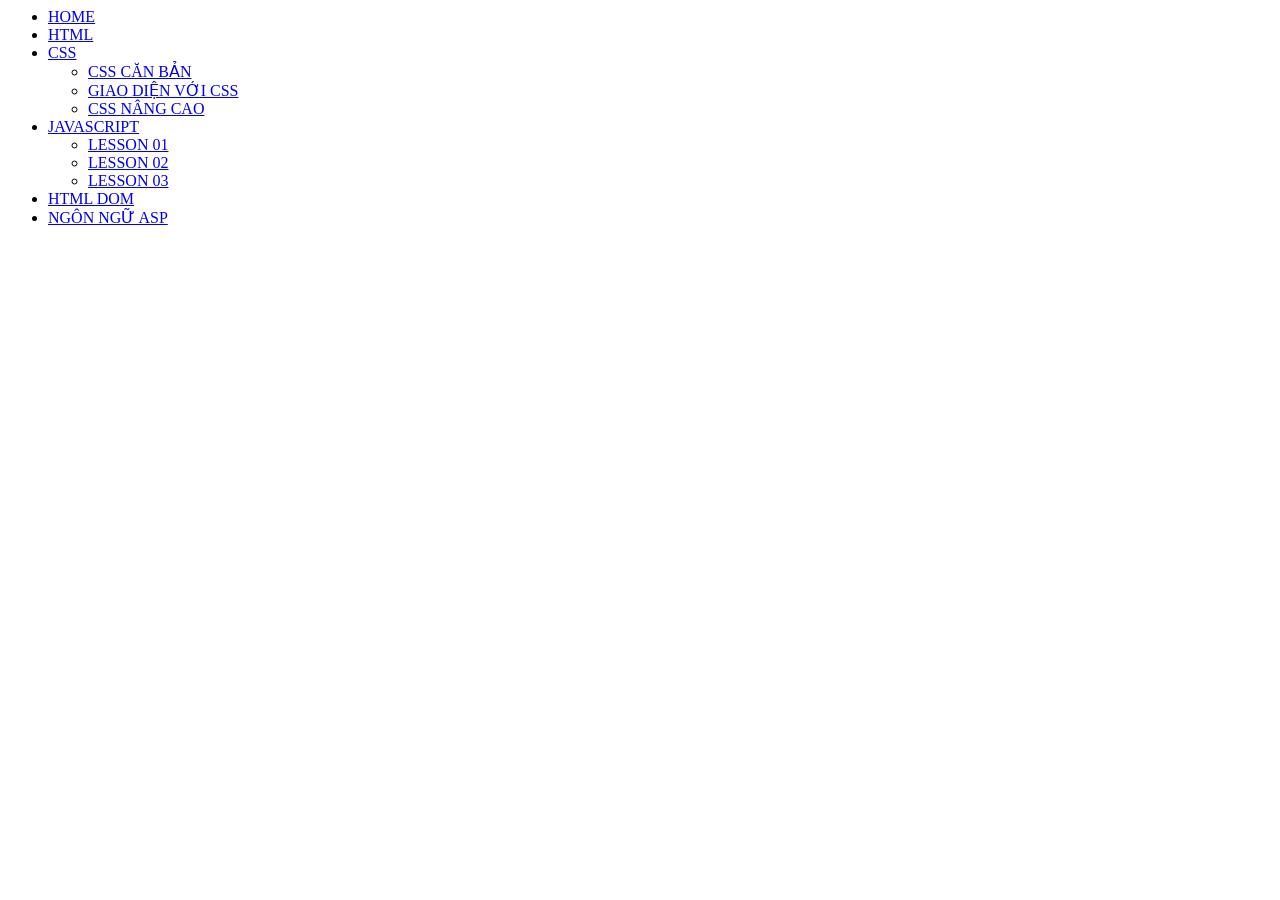
==== home.html @ 359251de "Add files via upload" ====
<html>
<head>
    <title>K244161777</title>
    <style> 
        @import url(../css/main.css);
    </style>
</head>
    <body>
        <div id="container">  
        <ul>
        <li> <a href="#">HOME</a></li>
        <li> <a href="#">HTML</a></li>
        <li> <a href="#">CSS</a>
            <ul>
            <li> <a href="#">CSS CĂN BẢN</a></li>
            <li> <a href="#">GIAO DIỆN VỚI CSS</a></li>
            <li> <a href="#">CSS NÂNG CAO</a></li>
        </ul>
        </li>
        <li> <a href="#">JAVASCRIPT</a>
        <ul>
            <li> <a href="#">LESSON 01</a></li>
            <li> <a href="#">LESSON 02</a></li>
            <li> <a href="#">LESSON 03</a></li>
        </ul>
        </li>
        <li> <a href="#">HTML DOM</a></li>
        <li> <a href="#">NGÔN NGỮ ASP</a></li>
        </ul>
        </div>
    </body>
</html>
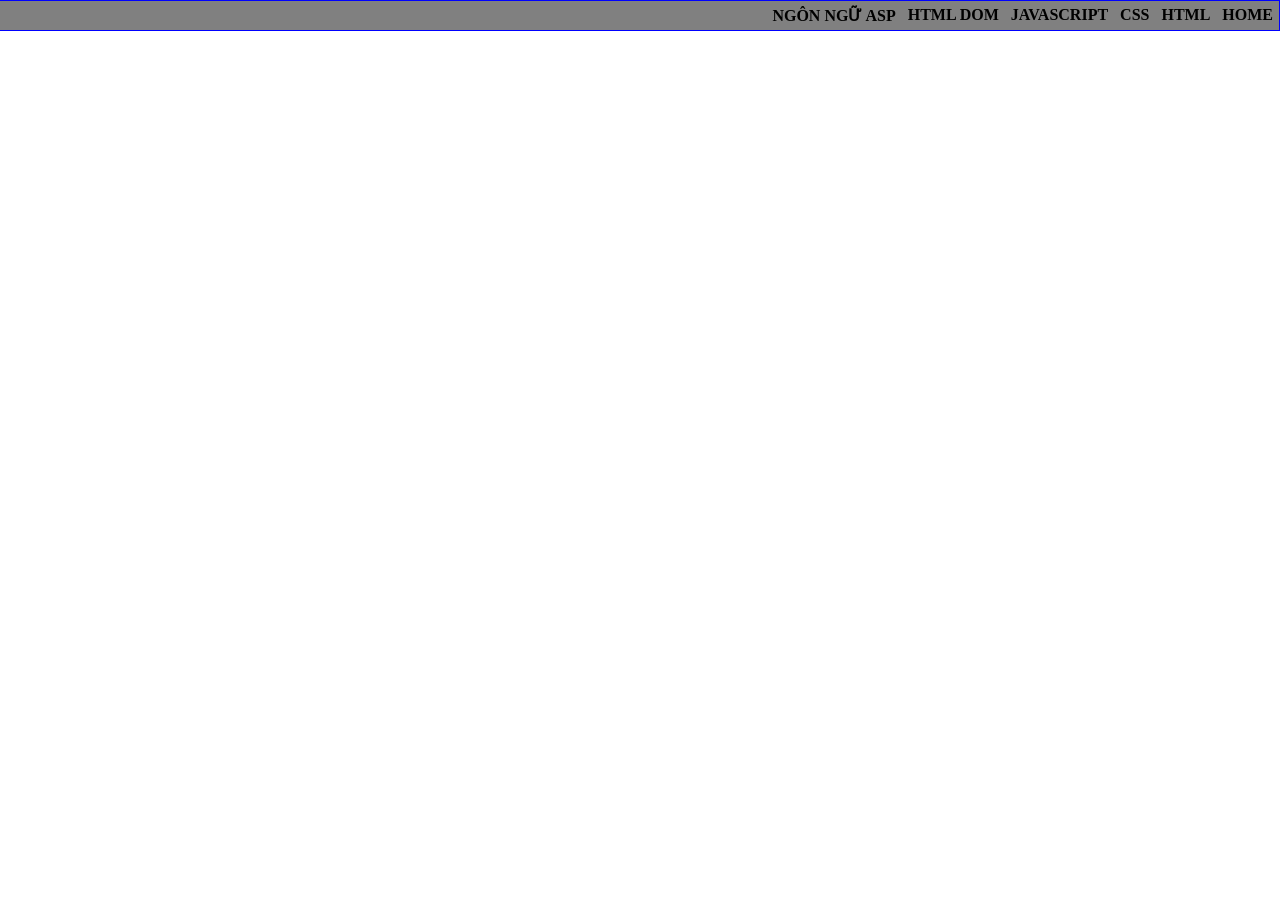
==== commit b0202048: "Update home.html" ====
--- a/home.html
+++ b/home.html
@@ -2,7 +2,7 @@
 <head>
     <title>K244161777</title>
     <style> 
-        @import url(../css/main.css);
+        @import url(./css/main.css);
     </style>
 </head>
     <body>
